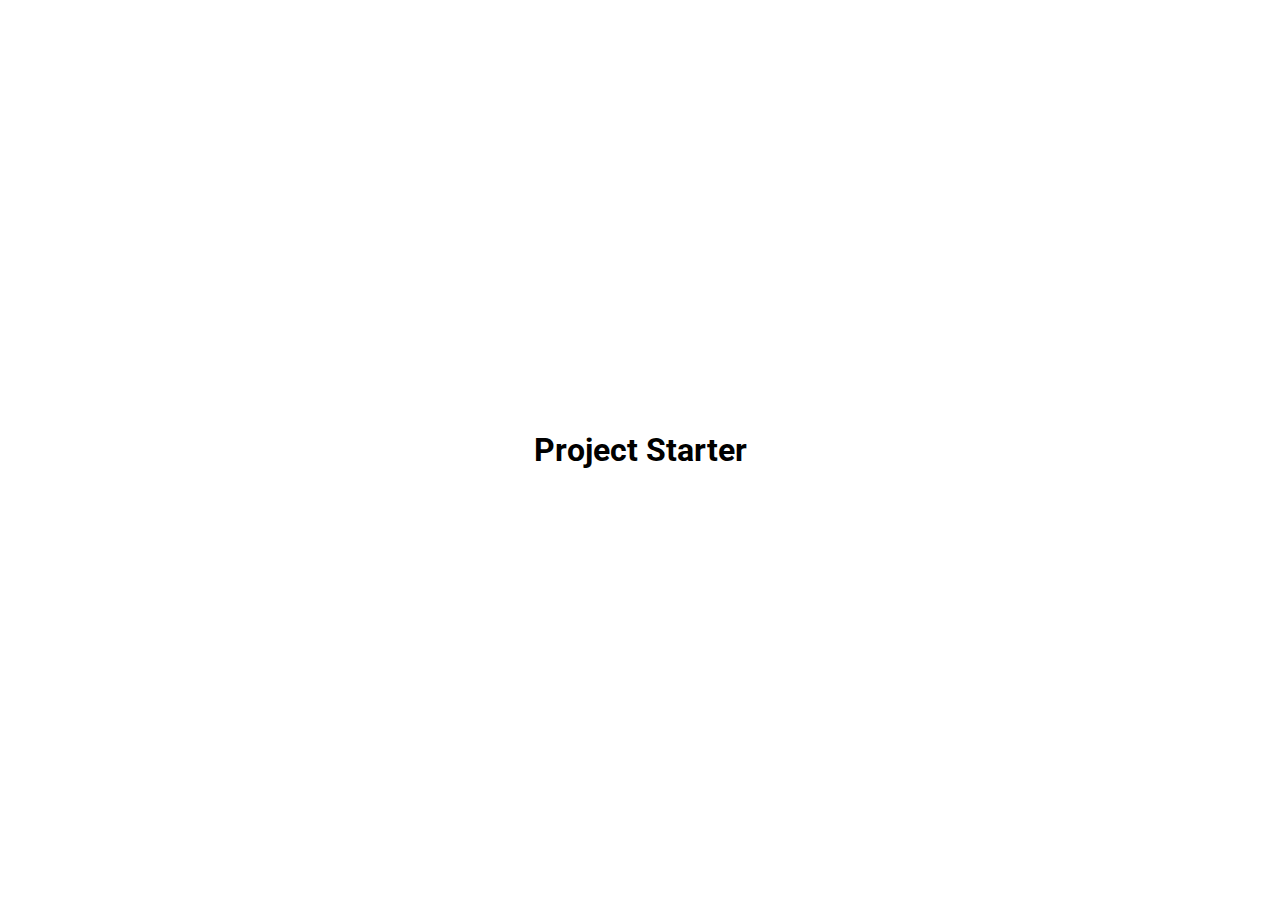
==== expanding_cards/index.html @ cb3948de "expanding cards" ====
<!DOCTYPE html>
<html lang="en">
  <head>
    <meta charset="UTF-8" />
    <meta name="viewport" content="width=device-width, initial-scale=1.0" />
    <!-- <link
      rel="stylesheet"
      href="https://cdnjs.cloudflare.com/ajax/libs/font-awesome/6.4.2/css/all.min.css"
      integrity="sha512-z3gLpd7yknf1YoNbCzqRKc4qyor8gaKU1qmn+CShxbuBusANI9QpRohGBreCFkKxLhei6S9CQXFEbbKuqLg0DA=="
      crossorigin="anonymous"
      referrerpolicy="no-referrer"
    /> -->
    <link rel="stylesheet" href="style.css" />
    <title>My Project</title>
  </head>
  <body>
    <h1>Project Starter</h1>
    <script src="script.js"></script>
  </body>
</html>
---- expanding_cards/style.css ----
@import url("https://fonts.googleapis.com/css2?family=Roboto:wght@400;700&display=swap");

* {
  box-sizing: border-box;
}

body {
  font-family: "Roboto", sans-serif;
  display: flex;
  flex-direction: column;
  align-items: center;
  justify-content: center;
  height: 100vh;
  overflow: hidden;
  margin: 0;
}
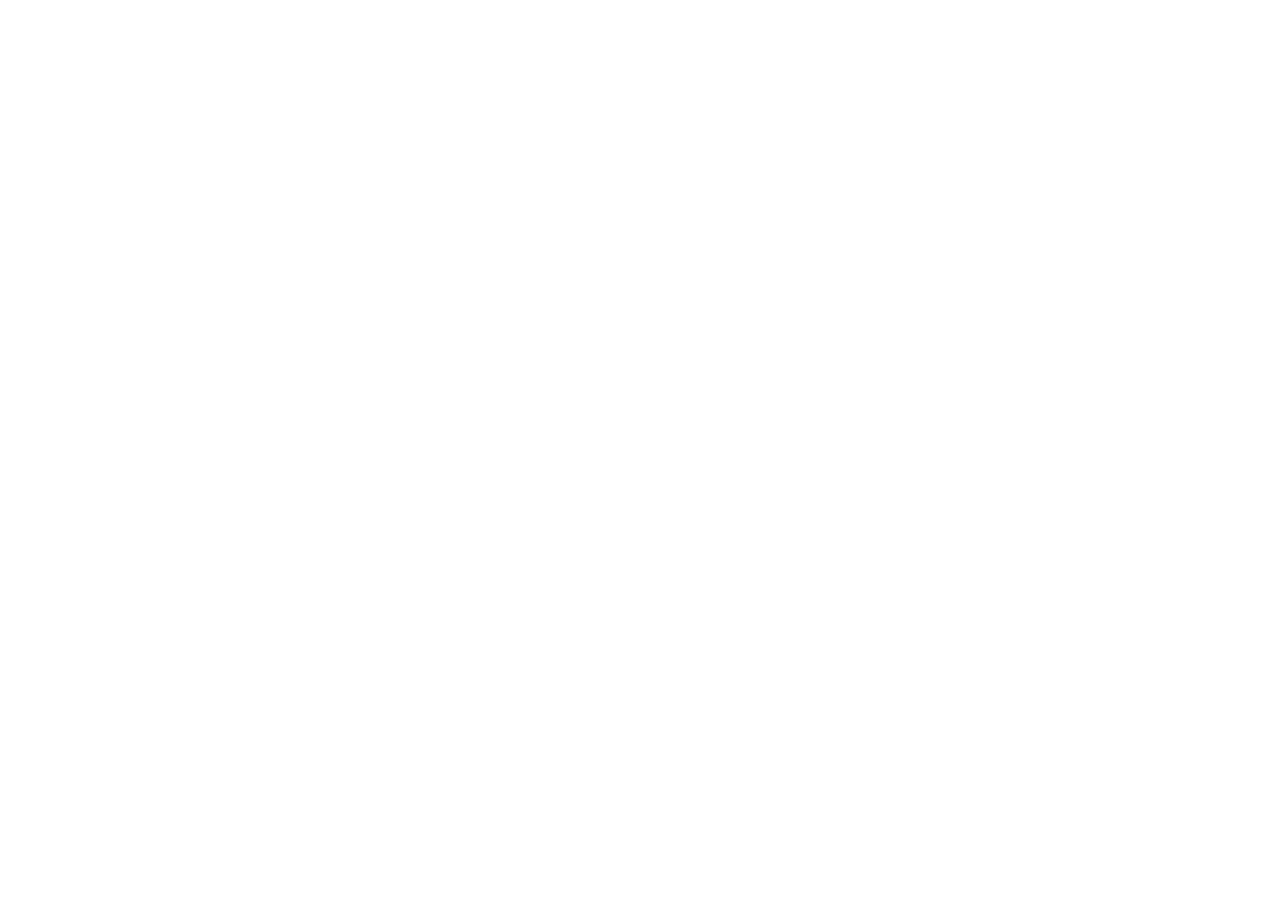
==== commit f76462d0: "add css and js files" ====
--- a/expanding_cards/index.html
+++ b/expanding_cards/index.html
@@ -3,18 +3,53 @@
   <head>
     <meta charset="UTF-8" />
     <meta name="viewport" content="width=device-width, initial-scale=1.0" />
-    <!-- <link
-      rel="stylesheet"
-      href="https://cdnjs.cloudflare.com/ajax/libs/font-awesome/6.4.2/css/all.min.css"
-      integrity="sha512-z3gLpd7yknf1YoNbCzqRKc4qyor8gaKU1qmn+CShxbuBusANI9QpRohGBreCFkKxLhei6S9CQXFEbbKuqLg0DA=="
-      crossorigin="anonymous"
-      referrerpolicy="no-referrer"
-    /> -->
+
     <link rel="stylesheet" href="style.css" />
-    <title>My Project</title>
+    <title>Expanding cards</title>
   </head>
   <body>
-    <h1>Project Starter</h1>
+    <div class="container">
+      <div
+        class="panel active"
+        style="
+          background-image: url('https://images.unsplash.com/photo-1508610048659-a06b669e3321?ixlib=rb-4.0.3&ixid=M3wxMjA3fDB8MHxwaG90by1wYWdlfHx8fGVufDB8fHx8fA%3D%3D&auto=format&fit=crop&w=1335&q=80');
+        "
+      >
+        <h3>Rainbow Roses</h3>
+      </div>
+      <div
+        class="panel"
+        style="
+          background-image: url('https://images.unsplash.com/photo-1468327768560-75b778cbb551?ixlib=rb-4.0.3&ixid=M3wxMjA3fDB8MHxwaG90by1wYWdlfHx8fGVufDB8fHx8fA%3D%3D&auto=format&fit=crop&w=1287&q=80');
+        "
+      >
+        <h3>White Tulips</h3>
+      </div>
+      <div
+        class="panel"
+        style="
+          background-image: url('https://images.unsplash.com/photo-1455659817273-f96807779a8a?ixlib=rb-4.0.3&ixid=M3wxMjA3fDB8MHxwaG90by1wYWdlfHx8fGVufDB8fHx8fA%3D%3D&auto=format&fit=crop&w=1470&q=80');
+        "
+      >
+        <h3>Sunflowers</h3>
+      </div>
+      <div
+        class="panel"
+        style="
+          background-image: url('https://images.unsplash.com/photo-1436891436013-5965265af5fc?ixlib=rb-4.0.3&ixid=M3wxMjA3fDB8MHxwaG90by1wYWdlfHx8fGVufDB8fHx8fA%3D%3D&auto=format&fit=crop&w=1470&q=80');
+        "
+      >
+        <h3>Lotus</h3>
+      </div>
+      <div
+        class="panel"
+        style="
+          background-image: url('https://images.unsplash.com/photo-1442458017215-285b83f65851?ixlib=rb-4.0.3&ixid=M3wxMjA3fDB8MHxwaG90by1wYWdlfHx8fGVufDB8fHx8fA%3D%3D&auto=format&fit=crop&w=1335&q=80');
+        "
+      >
+        <h3>Marigolds</h3>
+      </div>
+    </div>
     <script src="script.js"></script>
   </body>
 </html>
--- a/expanding_cards/style.css
+++ b/expanding_cards/style.css
@@ -1,16 +1,60 @@
-@import url("https://fonts.googleapis.com/css2?family=Roboto:wght@400;700&display=swap");
+@import url("https://fonts.googleapis.com/css2?family=Muli:wght@400;700&display=swap");
 
 * {
   box-sizing: border-box;
 }
 
 body {
-  font-family: "Roboto", sans-serif;
+  font-family: "Muli", sans-serif;
   display: flex;
-  flex-direction: column;
+
   align-items: center;
   justify-content: center;
   height: 100vh;
   overflow: hidden;
   margin: 0;
 }
+.container {
+  display: flex;
+  width: 90vw;
+  max-width: 1500px;
+}
+.panel {
+  background-size: cover 100%;
+  background-position: center;
+  background-repeat: no-repeat;
+  height: 80vh;
+  border-radius: 50px;
+
+  color: #ffffff;
+
+  cursor: pointer;
+  flex: 0.5;
+  margin: 10px;
+  position: relative;
+  transition: flex 0.7s ease-in;
+}
+.panel h3 {
+  font-size: 24px;
+  position: absolute;
+  bottom: 20px;
+  left: 20px;
+  margin: 0;
+  opacity: 0;
+}
+.panel.active {
+  flex: 5;
+}
+.panel.active h3 {
+  opacity: 1;
+  transition: opacity 0.3s ease-in 0.4s;
+}
+@media (max-width: 480px) {
+  .container {
+    width: 100vw;
+  }
+  .panel:nth-of-type(4),
+  .panel:nth-of-type(5) {
+    display: none;
+  }
+}
